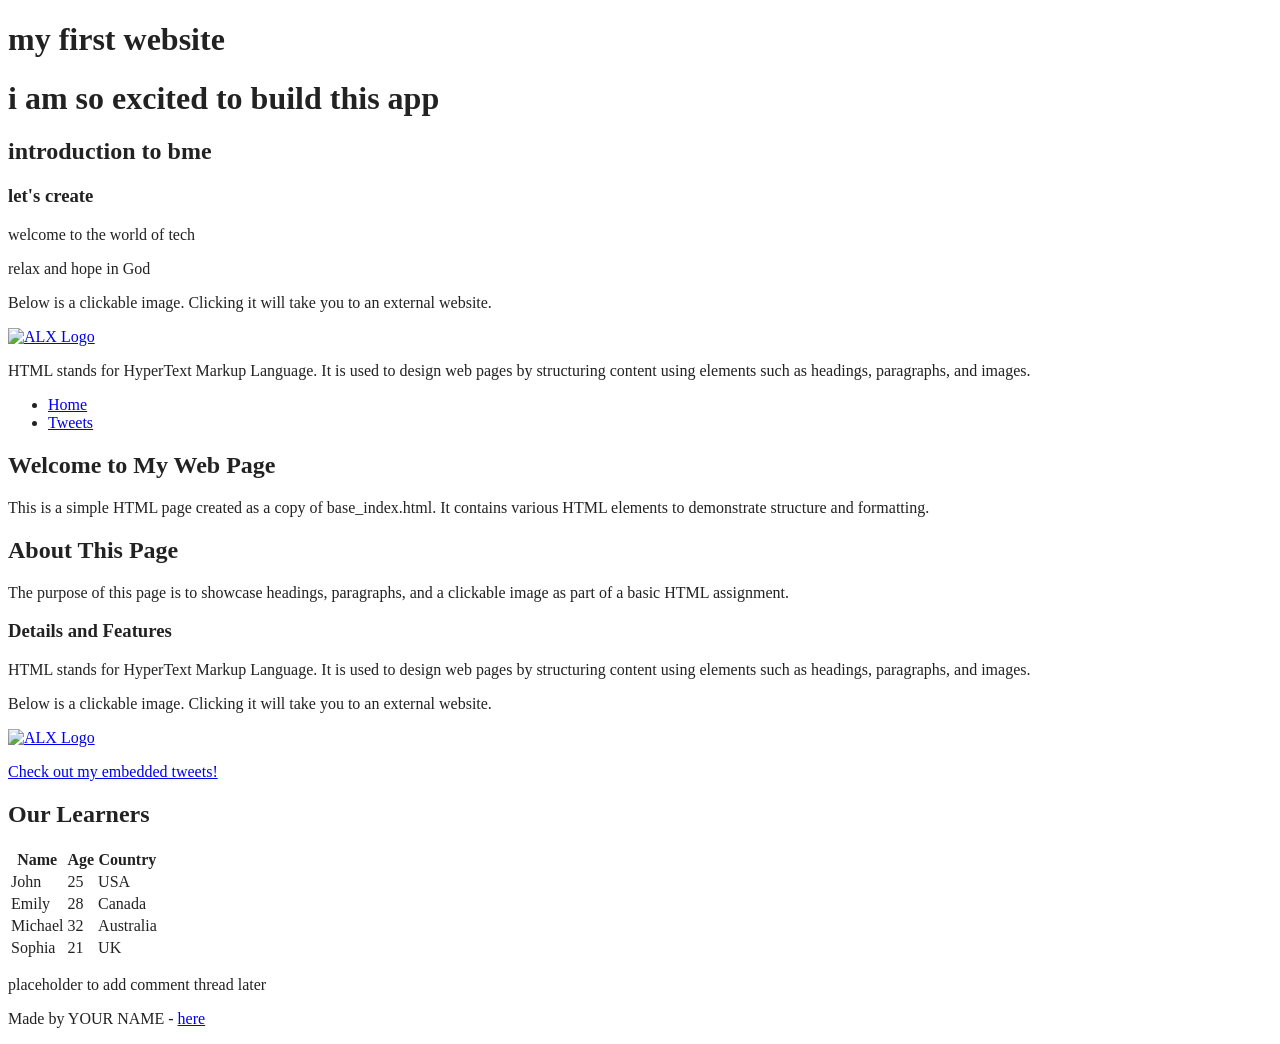
==== css_basic/index.html @ ef965f68 "created a css file" ====
<!DOCTYPE html>
<html>
    <head>
      <link href="base.css" rel="stylesheet">
      <link href="styles.css" rel="stylesheet">
        <h1>my first website</h1>
    </head>
    <body>
        <h1>i am so excited to build this app</h1>
        <h2>introduction to bme</h2>
        <h3>let's create</h3>
        <p>welcome to the world of tech</p>
        <p>relax and hope in God </p>
        <p>Below is a clickable image. Clicking it will take you to an external website.</p>
        <a href="https://example.com" target="_blank">
        <img src="https://i.ibb.co/gTDZZT8/ALX-Logo-07.png" alt="ALX Logo" width="200">
         </a>
         <p>HTML stands for HyperText Markup Language. It is used to design web pages by structuring content using elements such as headings, paragraphs, and images.</p>
        
    </body>
</html>
<!DOCTYPE html>
<html lang="en">
<head>
  <meta charset="UTF-8">
  <meta name="viewport" content="width=device-width, initial-scale=1.0">
  <title>Home - My Web Page</title>
</head>
<body>

  <header>
    <ul>
      <li><a href="index.html">Home</a></li>
      <li><a href="tweets.html">Tweets</a></li>
    </ul>
  </header>

  <main>
    <article>

      <h1>Welcome to My Web Page</h1>

      <p>This is a simple HTML page created as a copy of base_index.html. It contains various HTML elements to demonstrate structure and formatting.</p>

      <h2>About This Page</h2>
      <p>The purpose of this page is to showcase headings, paragraphs, and a clickable image as part of a basic HTML assignment.</p>

      <h3>Details and Features</h3>
      <p>HTML stands for HyperText Markup Language. It is used to design web pages by structuring content using elements such as headings, paragraphs, and images.</p>

      <p>Below is a clickable image. Clicking it will take you to an external website.</p>

      <a href="https://example.com" target="_blank">
        <img src="https://i.ibb.co/gTDZZT8/ALX-Logo-07.png" alt="ALX Logo" width="200">
      </a>

      <p><a href="tweets.html">Check out my embedded tweets!</a></p>
<div class="learners-table-container">
  <h2>Our Learners</h2>
  <table>
    <thead>
      <tr>
        <th>Name</th>
        <th>Age</th>
        <th>Country</th>
      </tr>
    </thead>
    <tbody>
      <tr>
        <td>John</td>
        <td>25</td>
        <td>USA</td>
      </tr>
      <tr>
        <td>Emily</td>
        <td>28</td>
        <td>Canada</td>
      </tr>
      <tr>
        <td>Michael</td>
        <td>32</td>
        <td>Australia</td>
      </tr>
      <tr>
        <td>Sophia</td>
        <td>21</td>
        <td>UK</td>
      </tr>
    </tbody>
  </table>
</div>

    

    </article>

    <aside>
      <p>placeholder to add comment thread later</p>
    </aside>
  </main>

  <footer><p>Made by YOUR NAME - <a href="https://example.com" target="_blank">here</a></p></footer>

</body>
</html>
---- css_basic/base.css ----
body {
    font-family: 'Times New Roman', Times, serif;
    text-decoration: none;
    padding: iem 3em;
    color: #222222
    
}
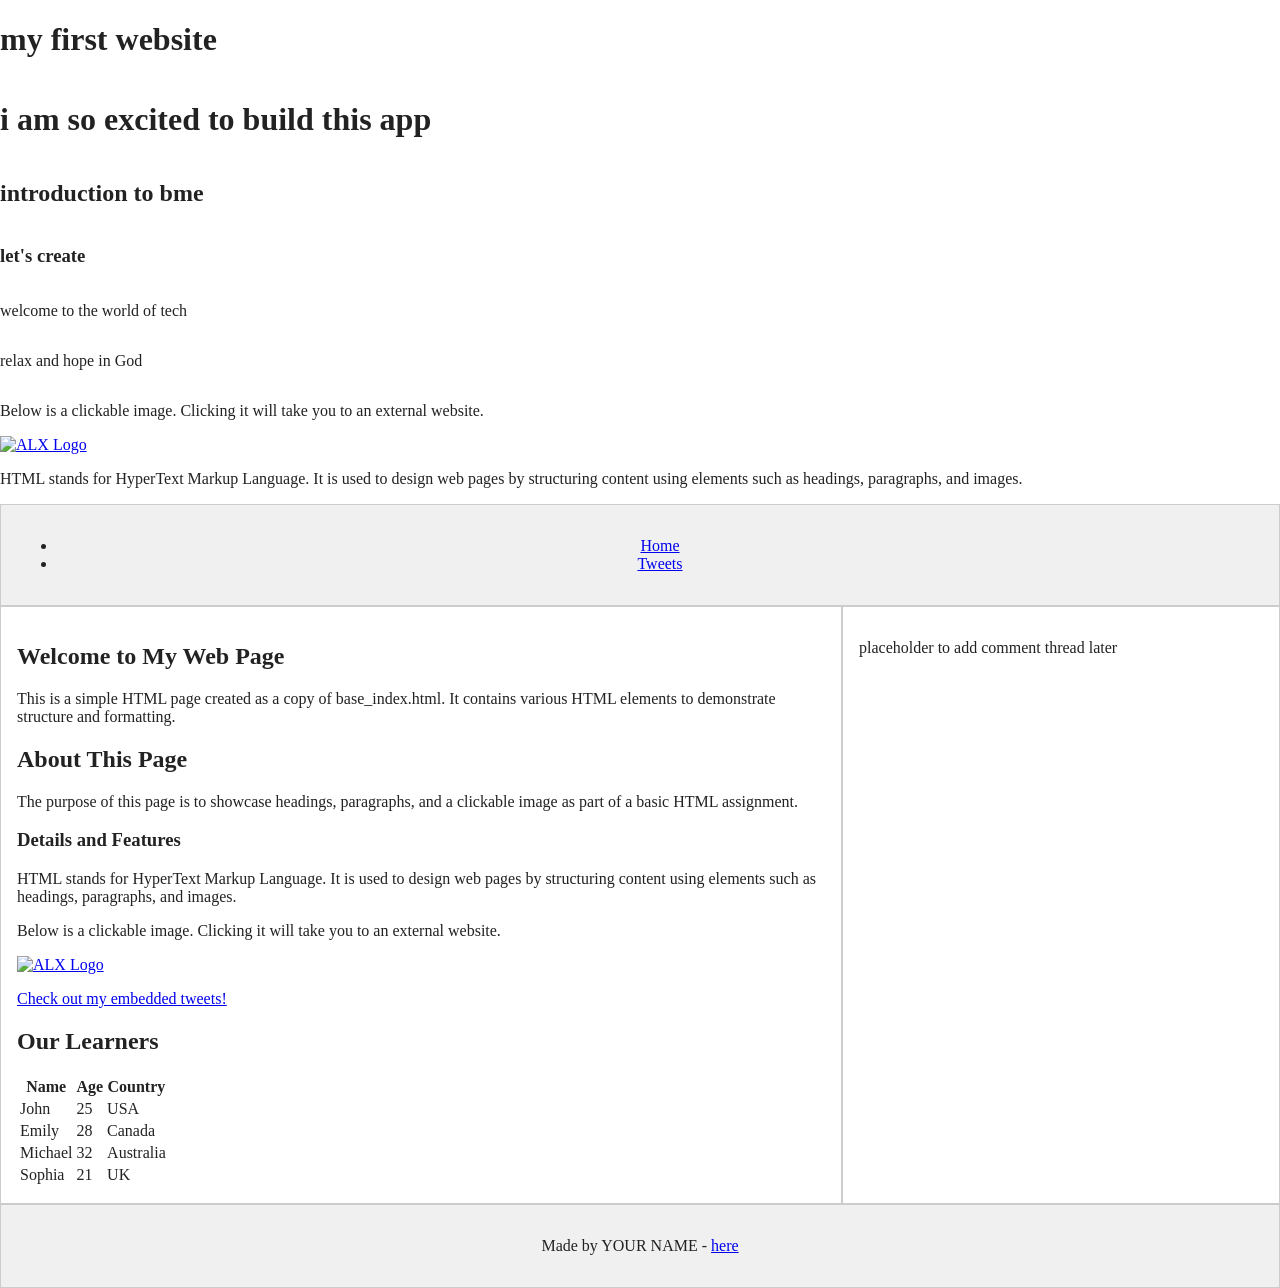
==== commit 5ed5ab5b: "modified index file" ====
--- a/css_basic/index.html
+++ b/css_basic/index.html
@@ -5,7 +5,7 @@
       <link href="styles.css" rel="stylesheet">
         <h1>my first website</h1>
     </head>
-    <body>
+    <body class="works_on_smartphone">
         <h1>i am so excited to build this app</h1>
         <h2>introduction to bme</h2>
         <h3>let's create</h3>
--- a/css_basic/styles.css
+++ b/css_basic/styles.css
@@ -0,0 +1,38 @@
+/* Make the entire body a vertical flex container */
+body {
+  display: flex;
+  flex-direction: column;
+  height: 100vh; /* ensures body takes full height of viewport */
+  margin: 0; /* remove default margin */
+}
+
+/* Make the main tag a horizontal flex container */
+main {
+  display: flex;
+  flex-direction: row;
+  flex: auto; /* allow it to expand to fill available space */
+}
+
+/* Give article 2/3 of the space */
+article {
+  flex: 2;
+  overflow-y: auto; /* enable vertical scrolling if content is long */
+  padding: 1rem;
+  border: 1px solid #ccc; /* optional styling */
+}
+
+/* Give aside 1/3 of the space */
+aside {
+  flex: 1;
+  overflow-y: auto; /* enable vertical scrolling if content is long */
+  padding: 1rem;
+  border: 1px solid #ccc; /* optional styling */
+}
+
+/* Optional: Style header and footer */
+header, footer {
+  background-color: #f0f0f0;
+  padding: 1rem;
+  text-align: center;
+  border: 1px solid #ccc;
+}
